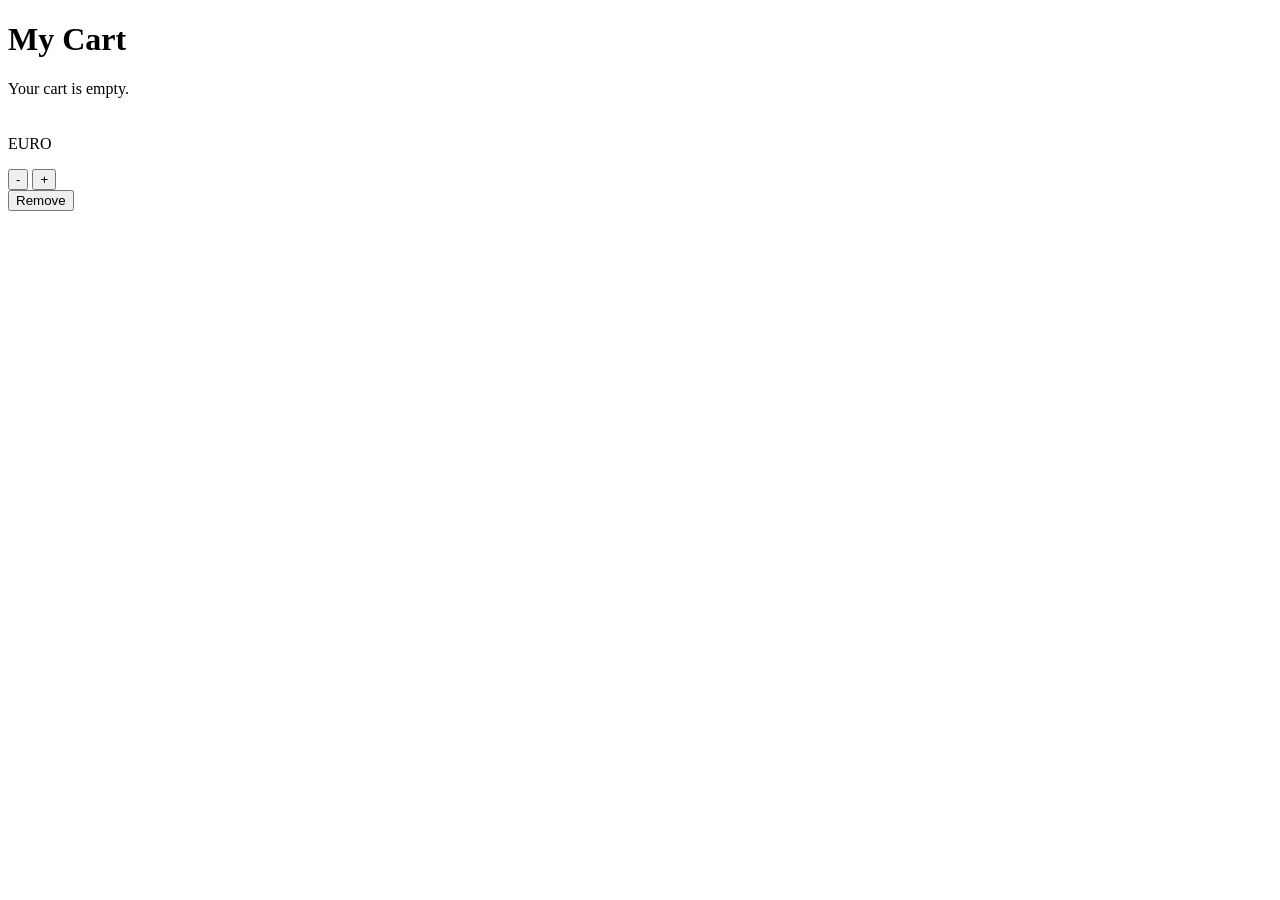
==== src/main/resources/templates/cart.html @ 69caa745 "feat: added functionality for users to add products to cart" ====
<!DOCTYPE html>
<html xmlns:th="http://www.thymeleaf.org">
<head>
    <title>My Cart</title>

    <link rel="stylesheet" th:href="@{/css/header.css}">
    <link rel="stylesheet" th:href="@{/css/cart.css}">
    <script src="/js/dropdown.js"></script>
</head>

<body>

<header th:replace="~{fragments/header :: header}"></header>

<div class="cart-container">

    <h1>My Cart</h1>

    <div th:if="${#lists.isEmpty(cart.items)}" class="empty-cart">
        Your cart is empty.
    </div>

    <div th:id="totalPrice" th:text="${totalPrice}"></div>

    <div class="cart-list">

        <div class="cart-item"
             th:each="item : ${cart.items}"
             th:id="'item-' + ${item.product.id}">

            <img class="product-image"
                 th:src="${item.product.imageUrl != null ? item.product.imageUrl : '/images/default-product.jpg'}">

            <div class="product-info">

                <h3 th:text="${item.product.name}"></h3>

                <p class="price">
                    <span th:text="${item.product.price}"></span> EURO
                </p>

                <div class="quantity-controls">

                    <button class="quantity-btn"
                            th:data-product-id="${item.product.id}"
                            onclick="decreaseQuantity(this)">
                        -
                    </button>

                    <span class="quantity"
                          th:id="'quantity-' + ${item.product.id}"
                          th:text="${item.quantity}">
                    </span>

                    <button class="quantity-btn"
                            th:data-product-id="${item.product.id}"
                            onclick="increaseQuantity(this)">
                        +
                    </button>

                </div>

            </div>

            <button class="remove-btn"
                    th:data-product-id="${item.product.id}"
                    onclick="removeProduct(this)">
                Remove
            </button>

        </div>

    </div>

</div>

<script src="/js/cart.js"></script>

</body>
</html>
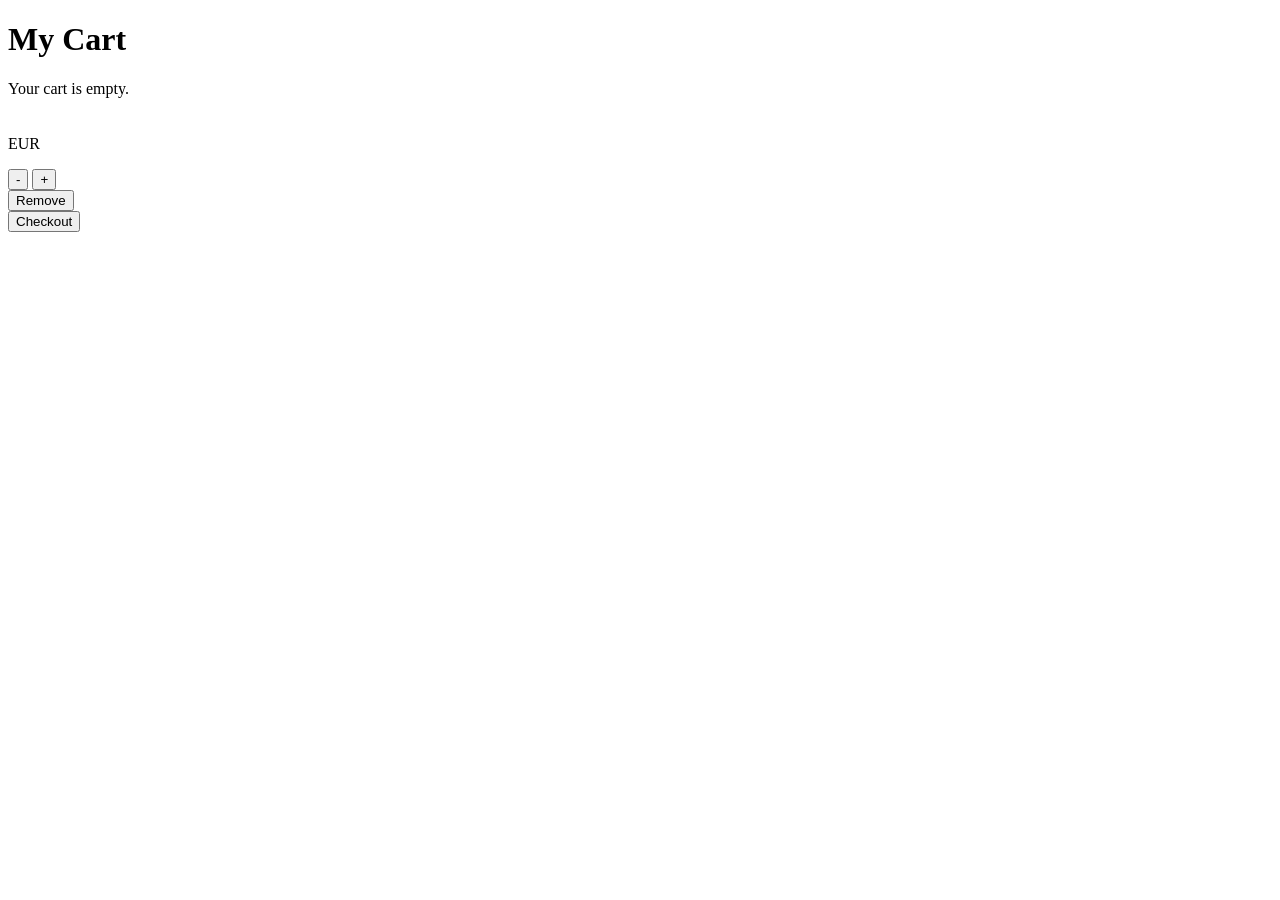
==== commit 5a8efe89: "feat: order controllers" ====
--- a/src/main/resources/templates/cart.html
+++ b/src/main/resources/templates/cart.html
@@ -36,7 +36,7 @@
                 <h3 th:text="${item.product.name}"></h3>
 
                 <p class="price">
-                    <span th:text="${item.product.price}"></span> EURO
+                    <span th:text="${item.product.price}"></span> EUR
                 </p>
 
                 <div class="quantity-controls">
@@ -69,7 +69,9 @@
             </button>
 
         </div>
-
+        <div class="checkout">
+            <a href="/checkout"><button>Checkout</button></a>
+        </div>
     </div>
 
 </div>
